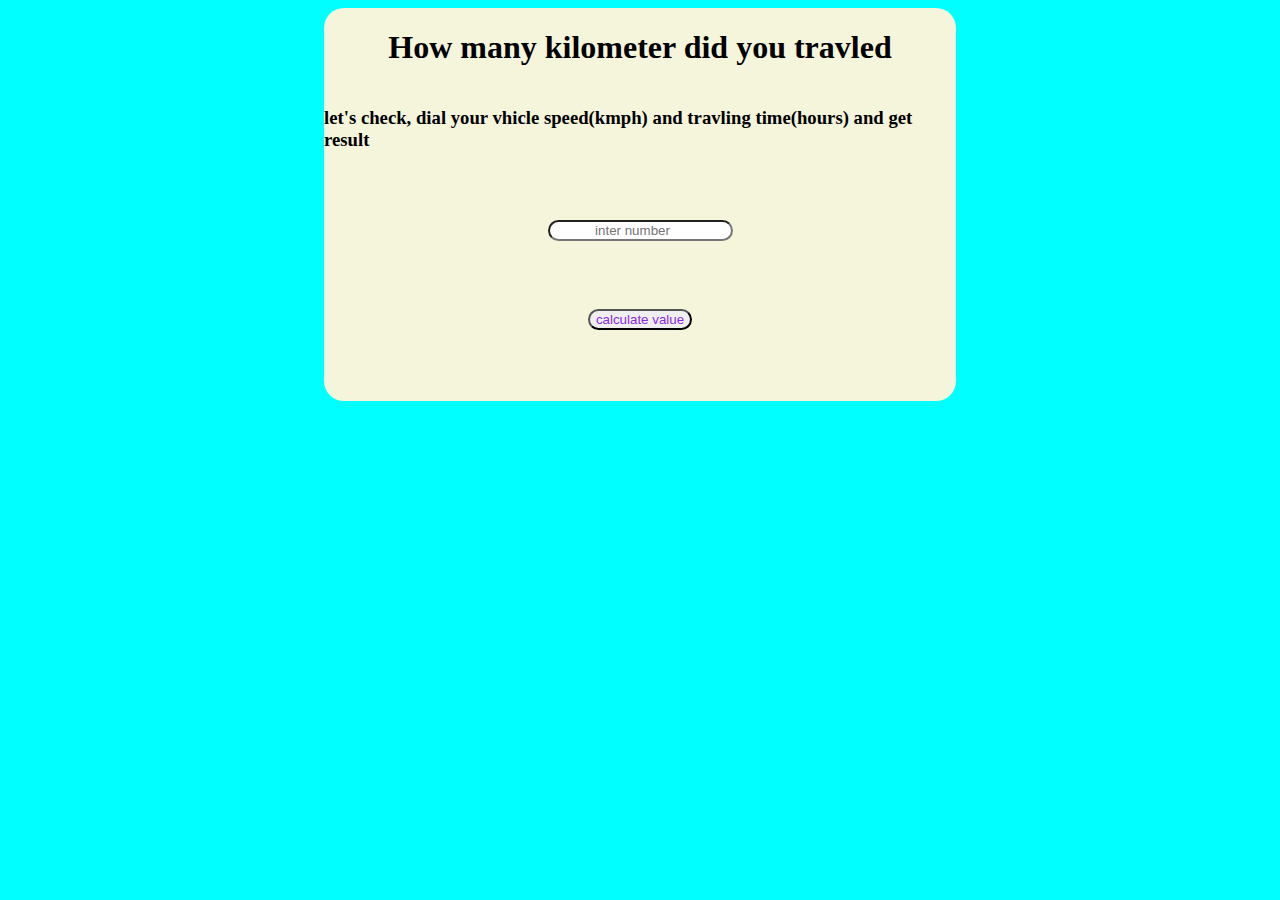
==== index.html @ 1fcee4a0 "fgg" ====
<!DOCTYPE html>
<html lang="en">
<head>
    <link rel="stylesheet" href="index.css">
    <meta charset="UTF-8">
    <meta http-equiv="X-UA-Compatible" content="IE=edge">
    <meta name="viewport" content="width=device-width, initial-scale=1.0">
    <title>Document</title>
</head>
<body><div>
    <h1>How many kilometer did you travled</h1>
    <h3>let's check, dial your vhicle speed(kmph) and travling time(hours) and get result</h3>
<input class="b" type="number" id="ahmad" placeholder="inter number"><br>
<button class="b" onclick="asm()">calculate value</button>
<h2 class="b" id="p"></h2>
</div>
<script src="index.js"></script> 
</body>

</html>
---- index.css ----
body{
display: grid;
place-items: center;
background-color: aqua;

}
div{width: 50%;
background-color: beige;
border-radius: 20px;
display: grid;
place-items: center;
}
.b{border-radius: 30px;
color: blueviolet;
margin-top: 8%;
text-align: center;}
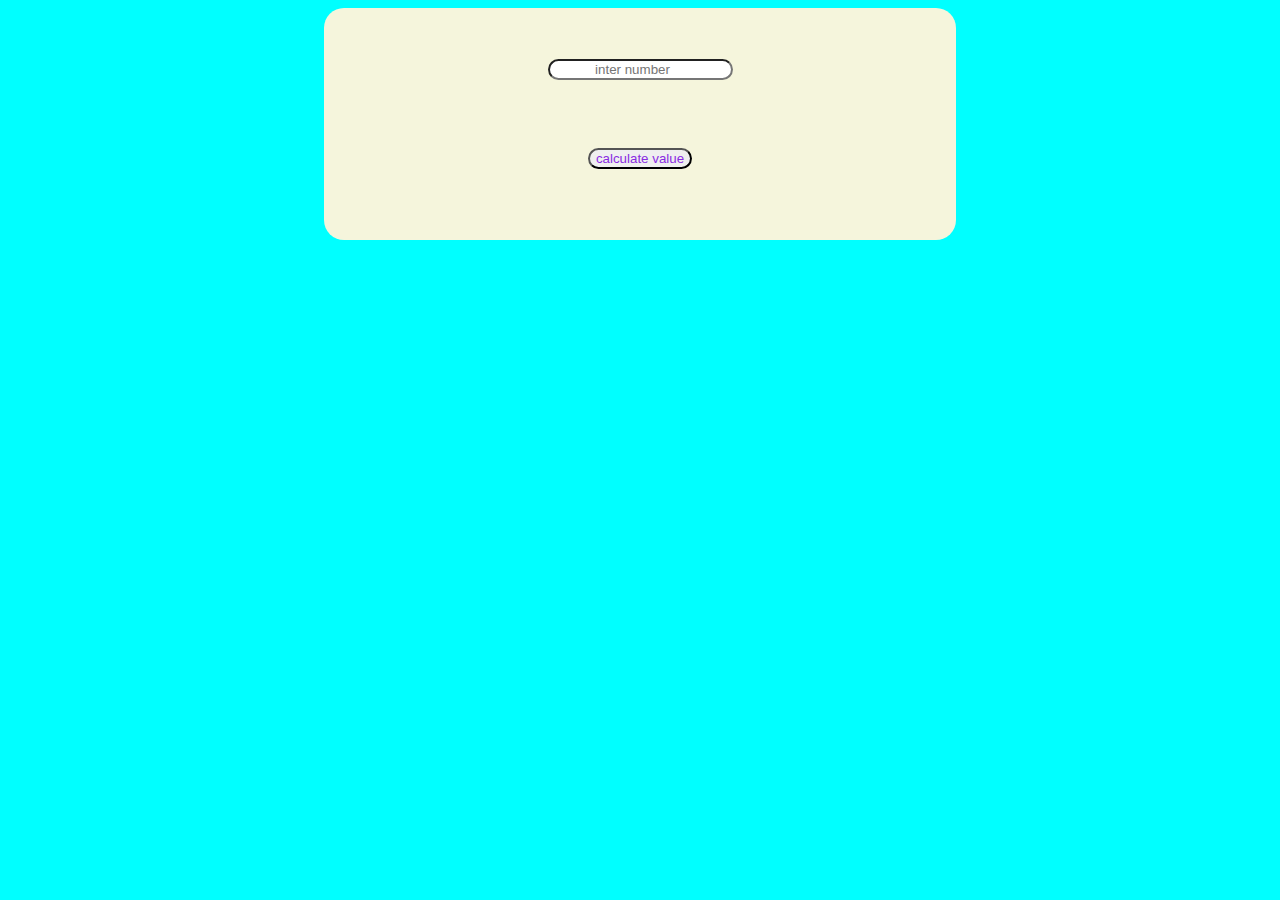
==== commit e28f68ec: "uihj" ====
--- a/index.html
+++ b/index.html
@@ -8,8 +8,7 @@
     <title>Document</title>
 </head>
 <body><div>
-    <h1>How many kilometer did you travled</h1>
-    <h3>let's check, dial your vhicle speed(kmph) and travling time(hours) and get result</h3>
+    
 <input class="b" type="number" id="ahmad" placeholder="inter number"><br>
 <button class="b" onclick="asm()">calculate value</button>
 <h2 class="b" id="p"></h2>
